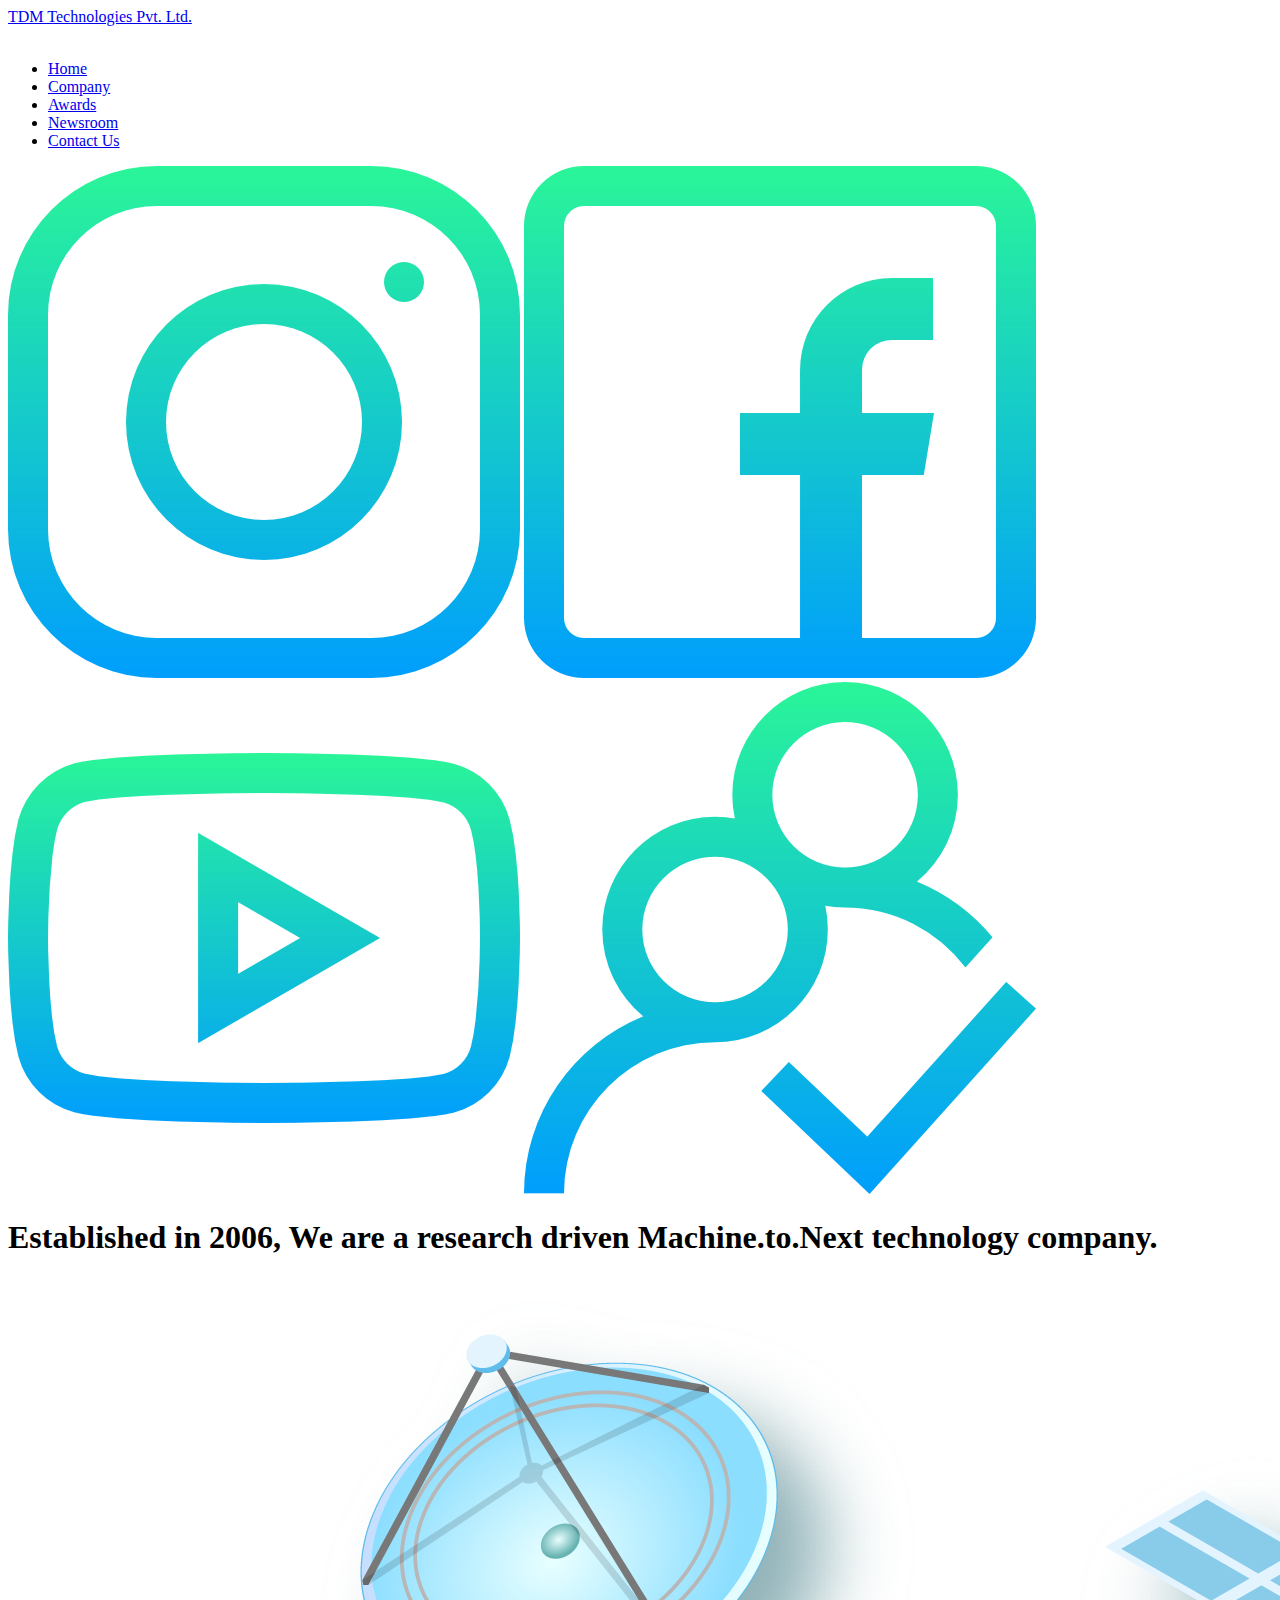
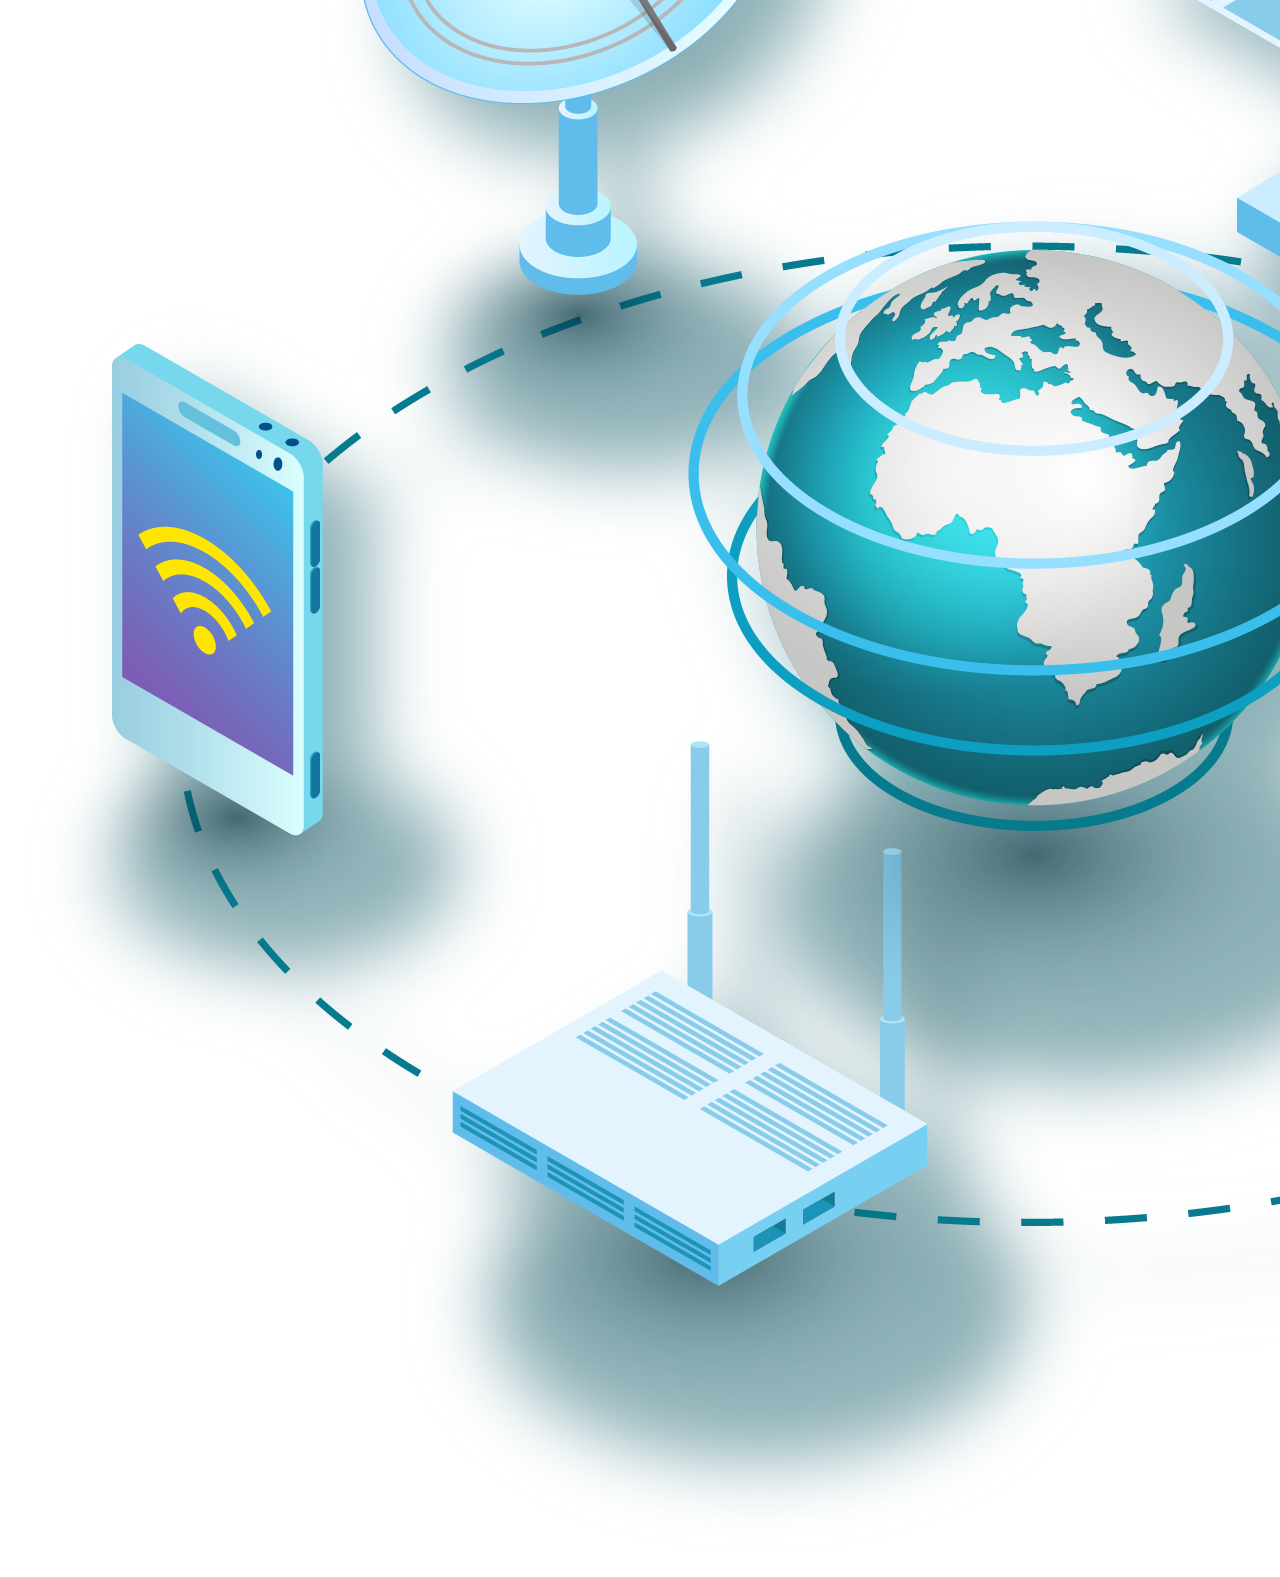
==== TDMTechnologies/index.html @ e652a9c7 "TDM technologies" ====
<!DOCTYPE html>
<html lang="en">
<head>
    <meta charset="UTF-8">
    <meta name="viewport" content="width=device-width, initial-scale=1.0">
    <title>TDM Technologies</title>
    <link href="https://fonts.googleapis.com/css2?family=Abel&family=Anton&family=Josefin+Sans&family=Lexend+Deca&family=Livvic&display=swap" rel="stylesheet">
    <!-------------------------font awesome----------------------->
   <link rel="stylesheet" href="https://stackpath.bootstrapcdn.com/font-awesome/4.7.0/css/font-awesome.min.css">
   <!---------------------------custom css------------------------->
    <link rel="stylesheet" href="/html and css/TDMTechnologies/css/style.css" type="text/css">
</head>
<body>
      <!--------------------------navigation--------------------->
     
      <nav class="nav">
        <div class="nav-menu flex-row">
         <div class="nav-brand">
             <a href="#" class="text-gray">TDM Technologies Pvt. Ltd.</a>
         </div>
         <div class="toggle-collapse">
             <div class="toggle-icons">
                 <i class="fas fa-bars"></i>
             </div>
         </div>
         <div>
             <ul class="nav-items">
                 <li class="nav-link">
                     <a href="#">Home</a>
                 </li>
                 <li class="nav-link">
                     <a href="#">Company</a>
                 </li>
                 <li class="nav-link">
                     <a href="#">Awards</a>
                 </li>
                 <li class="nav-link">
                     <a href="#">Newsroom</a>
                 </li>
                 <li class="nav-link">
                     <a href="#">Contact Us</a>
                 </li>
             </ul>
         </div>
         <div class="social text-gray">
             <a href="#"><img src="./images/instagram.png" alt="insta"></a>
             <a href="#"><img src="./images/facebook.png" alt="insta"></a>
             <a href="#"><img src="./images/youtube.png" alt="insta"></a>
             <a href="#"><img src="./images/followers.png" alt="insta"></a>
         </div>
        </div>
      </nav>
    
     <!--------------------------navigation--------------------->

     <!--------------------------First Page---------------------->

     <div class="first-page">
         <div class="logo">
            <h1>Established in 2006, We are a research driven Machine.to.Next technology company. </h1>
         </div>
         <div class="photo">
           <img src="./images/first-page.png" alt="network image">
         </div>
     </div>

     <!--------------------------First Page---------------------->
</body>
</html>
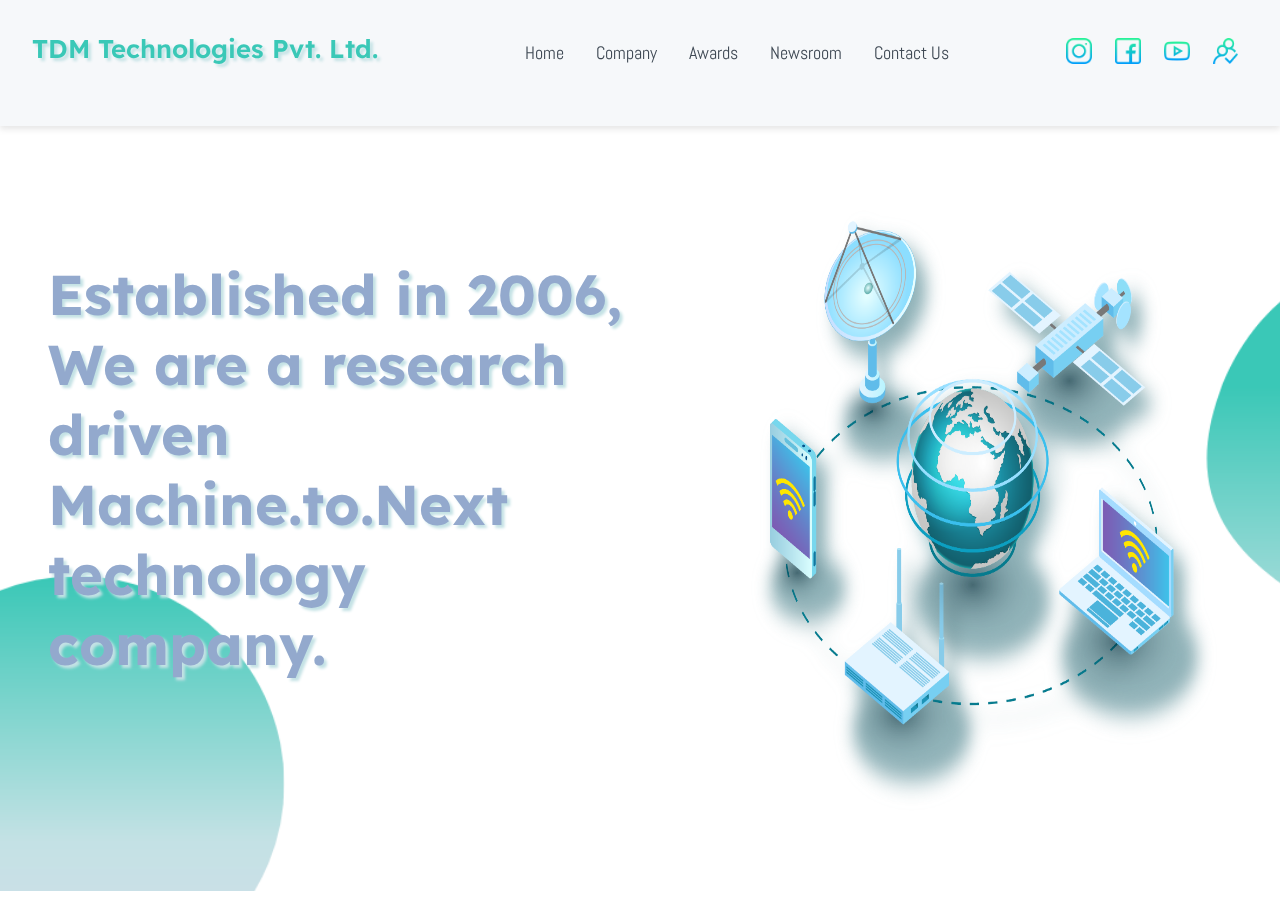
==== commit fb70e516: "changes" ====
--- a/TDMTechnologies/index.html
+++ b/TDMTechnologies/index.html
@@ -8,7 +8,7 @@
     <!-------------------------font awesome----------------------->
    <link rel="stylesheet" href="https://stackpath.bootstrapcdn.com/font-awesome/4.7.0/css/font-awesome.min.css">
    <!---------------------------custom css------------------------->
-    <link rel="stylesheet" href="/html and css/TDMTechnologies/css/style.css" type="text/css">
+    <link rel="stylesheet" href="css/style.css" type="text/css">
 </head>
 <body>
       <!--------------------------navigation--------------------->
--- a/TDMTechnologies/css/style.css
+++ b/TDMTechnologies/css/style.css
@@ -0,0 +1,203 @@
+html,body{
+    margin:0%;
+    box-sizing: border-box;
+    overflow-x: hidden;
+} 
+:root{ 
+    /*theme font family*/
+    --abel: 'Abel', sans-serif;
+    --anton: 'Anton', sans-serif;
+    --josefin:  'Josefin Sans', sans-serif;
+    --lexend:'Lexend Deca', sans-serif;
+    --livvic:'Livvic', sans-serif;
+    /*theme colors*/
+    --text-gray:#3f4954;
+    --text-light:#686666da;
+    --midnight:#104f55;
+    --bg-color:#0f0f0f;
+    --white:#ffffff;
+    /*gradient colors*/
+    --sky:linear-gradient(120deg,#a1c4fd 0%,#c2e9fb 100%);
+}
+/*......global classes............*/
+a{
+    text-decoration: none;
+    color:var(--text-gray);
+}
+.flex-row{
+    display: flex;
+    flex-direction: row ;
+    flex-wrap:wrap;
+}
+ul{
+    list-style-type: none;
+}
+h1{
+    font-family: var(--lexend);
+    font-size: 3.5rem;
+}
+h3
+{
+    font-family: var(--abel);
+    font-size: 1.3rem;
+}
+h2{
+font-family: var(--lexend);
+}
+button.btn{
+    border:none;
+    border-radius:2rem;
+    padding:1rem 3rem;
+    font-size: 1remfontf
+    var(--livvic);
+    cursor:pointer;
+}
+
+
+
+span{
+    font-family: var(--abel);
+}
+
+.container{
+    margin:0 5vw; 
+}
+ .text-gray
+ {
+     color:var(--text-gray);
+ }
+ p{
+     font-family: var(--lexend);
+     color: var(--text-gray);
+ }
+/*......global classes............*/
+/* ..................navbar........................*/
+.nav
+{
+    background:#f6f8fa;
+    padding:0 2rem;
+    height:0rem;
+    min-height:14vh;
+    overflow: hidden;
+    transition:height 1s ease-in-out;
+   
+    filter: drop-shadow(0 3px 3px rgba(0,0,0,.1));
+    
+}
+.nav .nav-menu{
+    padding-top: 1rem;
+    justify-content:space-between;
+}
+.nav .toggle-collapse{
+    position: absolute;
+    top:0%;
+    width:90%;
+    cursor:pointer;
+    display: none;
+}
+
+.nav .toggle-collapse .toggle-icons{
+    display:flex;
+    justify-content:flex-end ;
+    padding:1.7rem 0;
+}
+.nav .toggle-collapse .toggle-icons i{
+    font-size: 1.4rem;
+    color:#93a9cd;
+}
+.collapse{
+    height:30rem;
+    
+}
+.nav .nav-brand a{
+
+    font-size:1.6rem;
+    padding:1rem 0;
+    display:block;  
+    font-family:var(--lexend);
+    font-weight: 600;
+    color: #3ac8b7;
+    text-shadow:3px 3px 3px #c4e2e5;
+}
+.nav .nav-items{
+    display:flex;
+    margin: 0;
+  
+}
+.nav .nav-items .nav-link{
+    padding:1.6rem 1rem;
+    font-size: 1.1rem;
+    position:relative;
+    font-family:var(--abel);
+    font-weight: 500;
+    transition: transform ease 0.4s;
+}
+.nav .social
+{
+    padding:1.4rem 0;
+}
+.nav .nav-items .nav-link:hover{
+    background-color:#3ac8b7;
+    transform:scale(1.2);
+}
+.nav .nav-items .nav-link:hover a{
+    color:var(--white);
+    
+}
+.nav .social a img{
+    height: 1.6rem;
+    width:1.6rem;
+    padding:0 0.6rem;
+    transition: transform ease 0.4s;
+}
+
+.nav .social a img:hover{
+    transform:scale(1.2);
+    
+}
+
+/* ........x..........navbar..........x..............*/
+
+/*--------------------------First Page----------------------*/
+
+.first-page{
+
+    height:85vh;
+    width: 100%;
+    margin: 0;
+    padding: 0;
+    background-image: url("../images/bg1.png");
+    background-repeat: no-repeat;
+    background-size: cover;
+    display: flex;
+    align-items: center;
+    justify-content: space-between;
+
+}
+.first-page .logo{
+    height:100%;
+    width:50%;
+    display: flex;
+    justify-content: center;
+    align-items: center;
+    padding:0 3rem;
+   
+}
+.first-page .logo h1{
+    color:#93a9cd;
+    text-shadow:3px 3px 3px #c4e2e5;
+    padding-bottom: 5rem;
+}
+.first-page .photo{
+    height:100%;
+    width:50%;
+    display: flex;
+    justify-content: center;
+    align-items: center;
+}
+.first-page .photo img{
+    
+    height:80%;
+    width:80%;
+}
+/*---------x-----------------First Page..........x...............*/